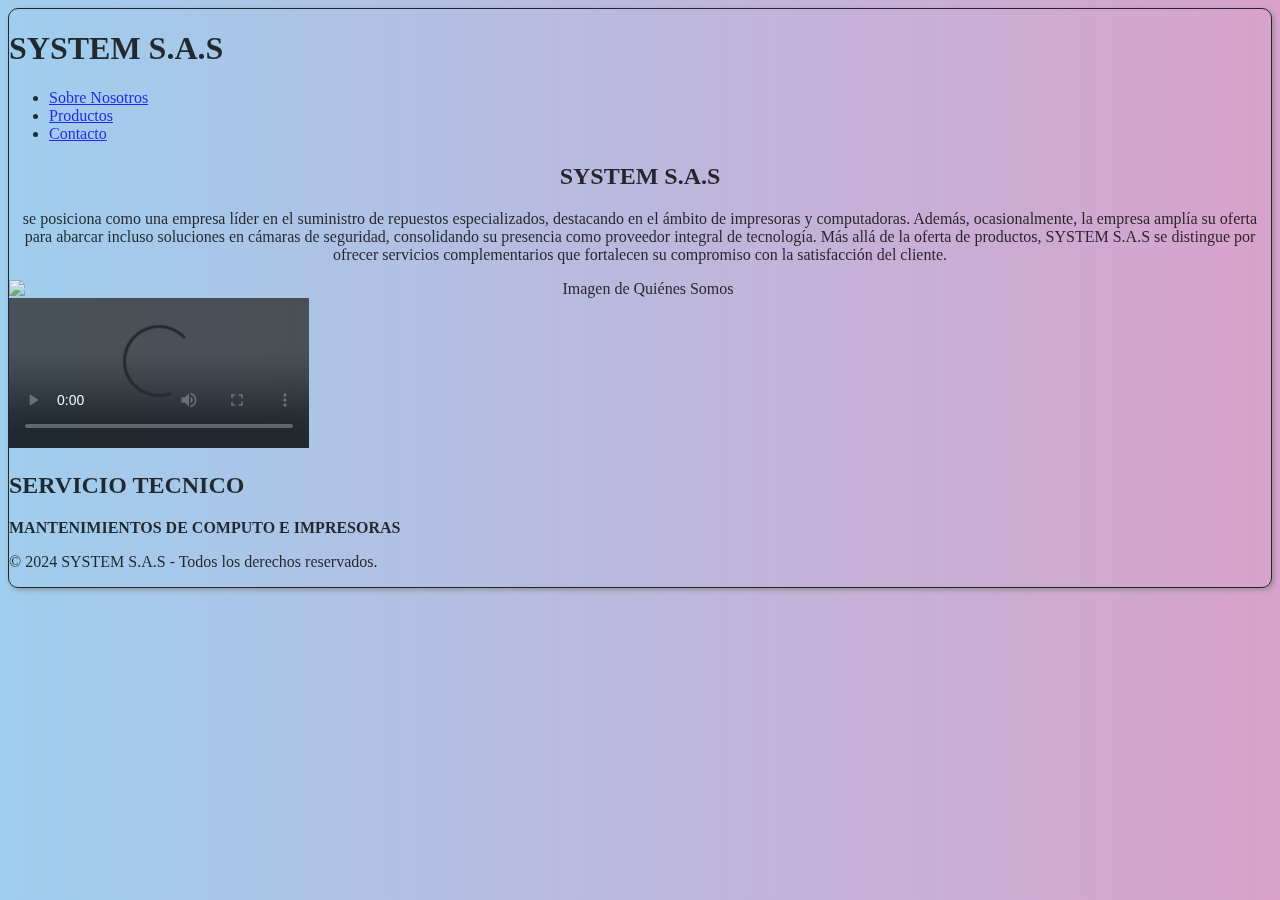
==== index.html @ b990f107 "Add files via upload" ====
<!DOCTYPE html>
<html lang="es">
<head>
    
    <meta charset="UTF-8">
    <meta name="viewport" content="width=device-width, initial-scale=1.0">
    <title>SYSTEM S.A.S- Venta Y/O reparacion de Equipos de Cómputo</title>
    <link rel="stylesheet" href="C:\Users\Brayan Suarez\Desktop\cun\PAGINA WEB\Css\styles.css">
</head>
<style>
    body {
        background-color: #9b8f9e; /* Color de fondo */
    opacity: 0.8; /* Opacidad */
    background-image: linear-gradient(to right, #9fceee, #d8a2cc); /* Gradiente lineal */
    background-repeat: repeat; /* Repetir el patrón */
    box-shadow: 2px 2px 5px #888888; /* Sombra */
    border: 1px solid #000000; /* Borde */
    border-radius: 10px; /* Bordes redondeados */
    color: #000000; /* Color del texto */

    }
</style>


<body>
    
    <!-- Encabezado -->
    <header>
        <h1>SYSTEM S.A.S</h1>
        <nav>
            <ul>
                
                <li><a href="Sobre Nosotros.html">Sobre Nosotros</a></li>
                <li><a href="productos.html">Productos</a></li>
                <li><a href="contacto.html">Contacto</a></li>
                
            </ul>
        </nav>
    </header>

    <!-- Sección Quiénes Somos -->
    <section id="nosotros" style="text-align: center;">
        <h2>SYSTEM S.A.S</h2>
        <p> se posiciona como una empresa líder en el suministro de repuestos especializados, 
            destacando en el ámbito de impresoras y computadoras. Además, ocasionalmente, la 
            empresa amplía su oferta para abarcar incluso soluciones en cámaras de seguridad,
             consolidando su presencia como proveedor integral de tecnología. Más allá de la 
             oferta de productos, SYSTEM S.A.S se distingue por ofrecer servicios complementarios
              que fortalecen su compromiso con la satisfacción del cliente.</p>
        <img src="file:///C:/Users/Brayan%20Suarez/Desktop/cun/PAGINA%20WEB/Imagenes/SYSTEM S.A.S.jpg" alt="Imagen de Quiénes Somos" style="display: block; margin: 0 auto;">
    </section>
    <div class="contact-info">
<style>
    body {
        background-color: #9b8f9e;
    }
</style>

        
<div class="contenido">
    <video controls autoplay loop>
        <source src="C:\Users\Brayan Suarez\Desktop\cun\PAGINA WEB\videos\VID.mp4" type="video/mp4">
        Tu navegador no soporta la etiqueta de video.
    </video>
    <h2>SERVICIO TECNICO</h2>
    <p><strong>MANTENIMIENTOS DE COMPUTO E IMPRESORAS </strong></p>
</div>
    </div>
    <!-- Pie de Página -->
    <footer>
        <p>&copy; 2024 SYSTEM S.A.S - Todos los derechos reservados.</p>
    </footer>
</body>
</html>
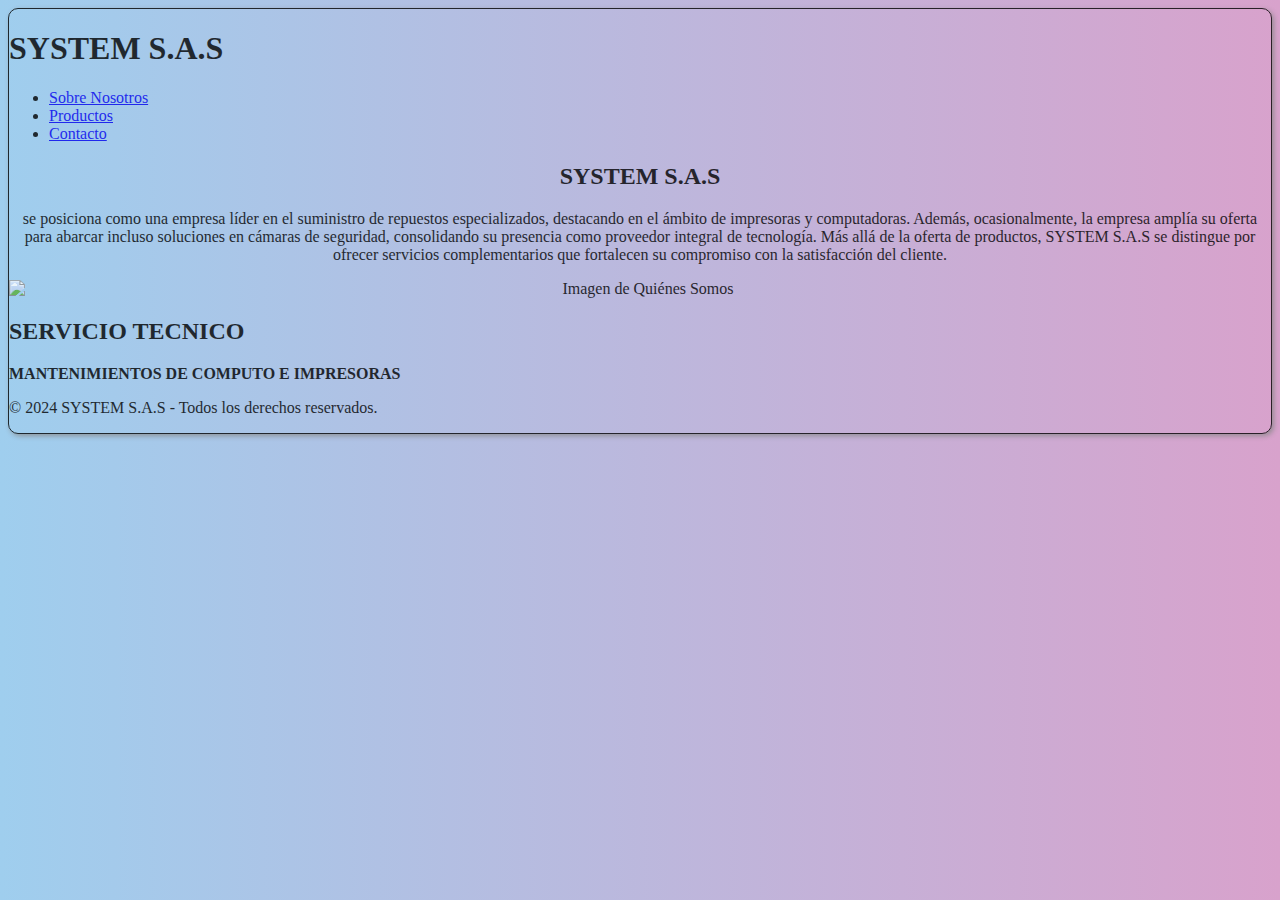
==== commit 6e05e27c: "index.html" ====
--- a/index.html
+++ b/index.html
@@ -58,10 +58,7 @@
 
         
 <div class="contenido">
-    <video controls autoplay loop>
-        <source src="C:\Users\Brayan Suarez\Desktop\cun\PAGINA WEB\videos\VID.mp4" type="video/mp4">
-        Tu navegador no soporta la etiqueta de video.
-    </video>
+
     <h2>SERVICIO TECNICO</h2>
     <p><strong>MANTENIMIENTOS DE COMPUTO E IMPRESORAS </strong></p>
 </div>
@@ -71,4 +68,4 @@
         <p>&copy; 2024 SYSTEM S.A.S - Todos los derechos reservados.</p>
     </footer>
 </body>
-</html>+</html>
